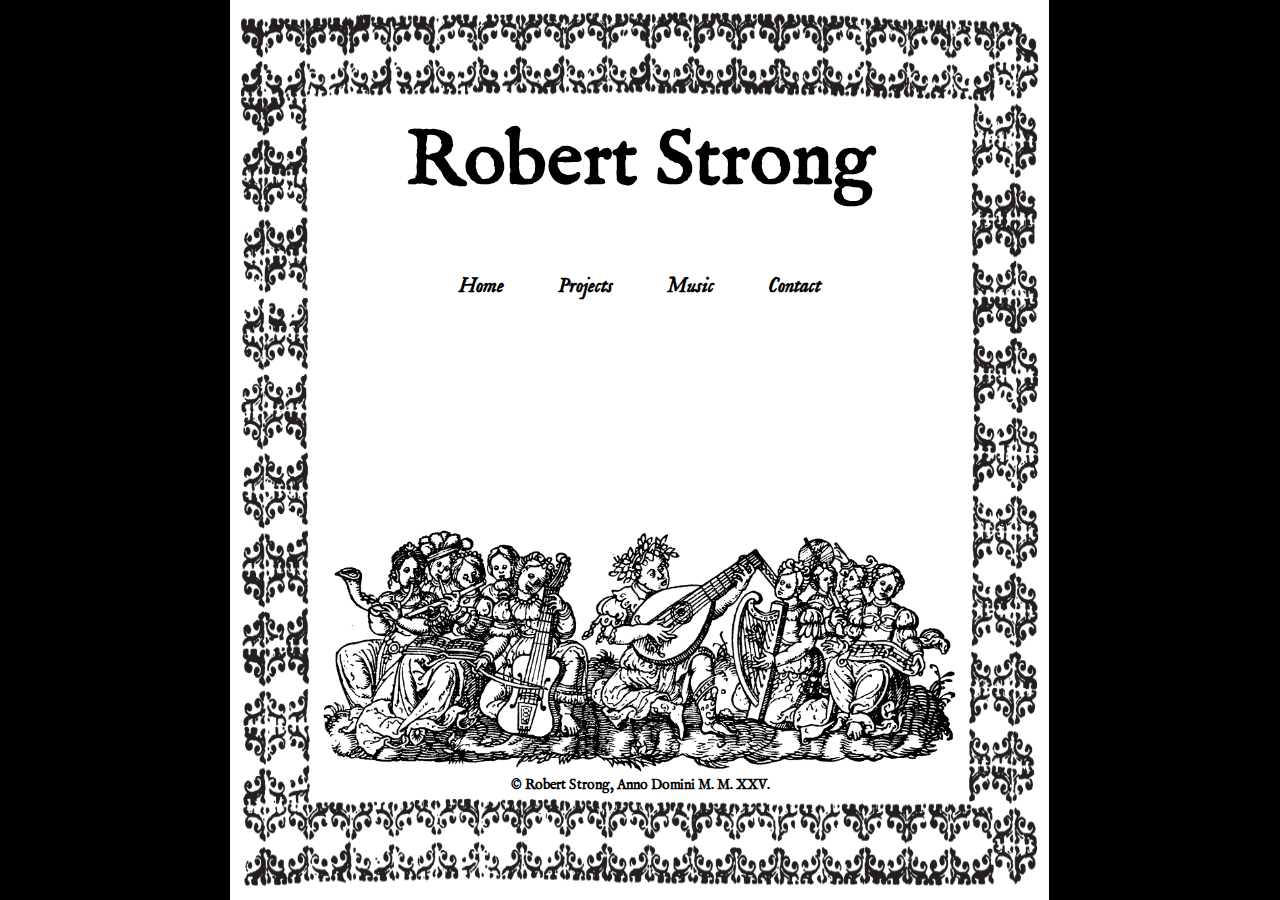
==== index.html @ 32176d9c "favicon" ====
<!DOCTYPE html>
<html lang="en"> 
<head>
    <title>Robert Strong</title>
    <link rel="icon" type="image/x-icon" href="./favicon.ico">

    <meta charset="utf-8">
    <meta http-equiv="X-UA-Compatible" content="IE=edge">
    <meta name="viewport" content="width=device-width, initial-scale=1.0">
    <meta name="keywords" content="Robert Strong">
    <meta name="description" content="Guitarist, Concertinist & Designer">

    <link rel="icon" href="favicon.ico" type="image/x-icon">
    <link rel="stylesheet" href="style.css">
</head>

<body>
  <div id="main">
    <div id="home">
      <h1 id="name">Robert Strong</h1>
      <nav id="header-main">
        <a href="index.html" class="navitem">Home</a>
        <a href="projects.html" class="navitem">Projects</a>
        <a href="music.html" class="navitem">Music</a>
        <a href="contact.html" class="navitem">Contact</a>
      </nav>
      <!-- <img src="img/lutenist.png" id="lutenist" /> -->
      <img src="img/musicians.png" id="musicians" alt="Musicians from Carminum pro Testudine Liber IIII"/>
      <img src="img/lutenist.png" id="lutenist" alt="Lutenist from Carminum pro Testudine Liber IIII"/>
    </div>
    <p id="footer">© Robert Strong, Anno Domini M. M. XXV.</p>
  </div>
</body>
---- style.css ----
@font-face {
  font-family: 'English';
  src: url(../fonts/IMFellEnglish-Regular.ttf);
}
@font-face {
  font-family: 'Italic';
  src: url(../fonts/IMFellEnglish-Italic.ttf);
}
html,body {
  border: none;
	margin: 0;
	padding: 0;
  background-color: black;
  font-family: 'English';
}
#main {
  width: 64vw;
  height: 100vh;
  margin: 0 auto;
  background-image: url("./img/bg2.png");
  background-repeat: no-repeat;
  background-size: 64vw 100vh;
}
#home {
  padding-top: 12vh;
}
#header {
  padding-top: 12.5vh;
  margin: 0;
  text-align: center;
  font-family: 'Italic';
}
.navitem {
  text-decoration: none;
  color: black;
  font-size:20px;
  margin: 0 2vw;
  font-weight: bold;
}
.navitem:hover {
  text-decoration: underline;
  color:#a50202;
  text-decoration-thickness: 2px;
}
.title {
  text-align: center;
  font-size: 5em;
  margin: -1vh 0 0;
}
.sub {
  margin: -2vh 0 0;
  text-align: center;
  font-family: 'Italic';
  font-size: 2em;
}
#footer {
  font-size: 14px;
  font-weight: bold;
  position: absolute;
  bottom: 10.25vh;
  margin-left: auto;
  margin-right: auto;
  left: 0;
  right: 0;
  text-align: center;
}

/* HOME PAGE */
#name {
  text-align: center;
  font-size: 6vw;
  margin: 0.5vh 0 0;
}
/* #subname {
  margin: -2vh 0 0;
  text-align: center;
  font-family: 'Italic';
  font-size: 1.5vw;
} */
#header-main {
  margin-top: 7vh;
  text-align: center;
  font-family: 'Italic';
}
#lutenist {
  width: 20vw;
  margin-top: 20vh;
  display: block;
  margin-left: auto;
  margin-right: auto;
}
#musicians {
  width: 50vw;
  position: absolute;
  margin-inline: auto; 
  left: 0;
  right: 0;
  bottom: 13.85vh;
  margin-bottom: 0;
  display: block;
  margin-left: auto;
  margin-right: auto;
}
#lutenist {
  display: none;
}

/* CURRENT PAGE */
.curr {
  text-decoration: underline;
  text-decoration-thickness: 2px;
}

/* PROJECTS */
#projects {
  width: 50vw;
  height: 68vh;
  margin: 2.5vh auto 0;
  display: grid;
  grid-template-columns: 20vw 20vw;
  column-gap: 3vw;
  justify-content: center;
}
.projImg {
  width: 20vw;
  margin: 0;
}
.projTitle {
  text-align: center;
  font-size:16px;
  margin: 0;
  padding:.5vh 0 1vh;
  border-bottom: 2px black solid;
  font-weight: bold;
}
.projLink {
  text-decoration: none;
  color: black;
  height: 0;
}
.projLink:hover {
  text-decoration:underline;
  text-decoration-thickness: 2px;
  color:#a50202;
}
.cblog {
  border: 0px solid black;
}

.project {
  width: 100%;
  height: 100%;
  display: table;
  z-index: 10;
  position: relative;
}
.projLink:hover .overlay {
  opacity: 1;
}
.overlay {
  position: absolute;
  height: 11.25vw;
  width: 20vw;
  top: 0;
  bottom: 0;
  left: 0;
  right: 0;
  opacity: 0;
  background-color: rgba(0, 0, 0, 0.8);
}
.text {
  height: 11.25vw;
  width: 19vw;
  margin: 5% auto;
  color: white;
  font-size: 18px;
  font-family: 'Italic';
}
.illuminatedTerm {
  z-index: 100;
  color:rgb(228, 47, 47);
}
.illuminatedTerm:hover {
  text-decoration: underline;
  text-decoration-thickness: 2px;
}

/* GUITARS */
#guitarImgs {
  display: flex;
  justify-content: center;

  margin: 0;
}
.guitarImg {
  height:65vh;
  margin: 2vh auto;
  float: right;
}
#hoverZoom {
  position: absolute;
  align-self: end;
  margin-bottom:.5vh;
  color:black;
  opacity: 1;
  z-index: 1;
  font-weight: bold;
  pointer-events: none;
}
.zoom-span {
  z-index: 0;
}

/* MUSIC */
#music {
  max-width: fit-content;
  width: 50vw;
  height: 68vh;
  display: grid;
  grid-template-columns: 20vw 20vw;
  grid-template-rows: 14vh;
  column-gap: 3vw;
  justify-content: center;
  margin: 2vh auto;
  font-size: 18px;
  text-decoration-thickness: 1px;
  line-height: 24px;
}
#guitar {
  margin: 0 auto;
}
#concertina {
  margin: 0 auto;
}
.music-head {
  font-weight: bold;
  text-decoration: underline;
  text-decoration-thickness: 2px;
}
.composer-name {
  font-weight: bold;
}
.music-download {
  color: #a50202;
  font-weight: 500;
  text-decoration: none;
}
.music-download:hover {
  text-decoration: underline;
  text-decoration-thickness: 2px;
}
.music-sub {
  margin-bottom: 2vh;
}

/* CONTACT */
#harmonia {
  width:25vw;
  position: absolute;
  margin-inline: auto; 
  left: 0;
  right: 0;
  bottom: 13.85vh;
  margin-bottom: 0;
  display: block;
  margin-left: auto;
  margin-right: auto;
}

@media only screen and (max-width: 1000px) {
  #main {
    width: 100vw;
    height: auto;
    min-height: 100vh;
    margin: 0 auto;
    background-image: none;
    background-color: white;
  }
  #musicians {
    display: none;
  }
  #lutenist {
    width: 100vw;
    position: absolute;
    margin-inline: auto; 
    left: 0;
    right: 0;
    bottom: 7vh;
    margin-top: 0;
    margin-bottom: 0;
    display: block;
    margin-left: auto;
    margin-right: auto;
  }
  #home {
    padding-top: 8vh;
  }
  #name {
    font-size: 3em;
  }
  #subname {
    margin: 1.3vh;
    font-size: 1.2em;
  }
  #header-main {
    margin-top: 2vh;
  }
  #header {
    padding-top: 4vh;
  }
  #footer {
    font-size: 3vw;
    bottom: 2vh;
  }
  .projfooter {
    position: relative !important;
    margin-bottom: 0 !important;
  }
  .navitem {
    font-size: 5vw;
  }
  /* PROJECTS */
  #projects {
    width: 72vw;
    height: auto;
    margin: 2.5vh auto;
    display: grid;
    grid-template-columns: 72vw;
    column-gap: 3vw;
    justify-content: center;
  }
  .project {
    margin-bottom:2vh;
  }
  .projImg {
    width: 72vw;
  }
  .projTitle {
    text-align: center;
    font-size: 4vw;
    margin: 0;
    padding:.5vh 0 1vh;
    border-bottom: 2px black solid;
    font-weight: bold;
  }
  .overlay {
    display: none;
  }
  .text {
    display: none;
  }
  #music {
    grid-template-columns: 95vw;
    grid-template-rows: auto;
    
  }
  #concertina {
    margin: 0;
  }
  .music-footer {
    display: none;
  }
}
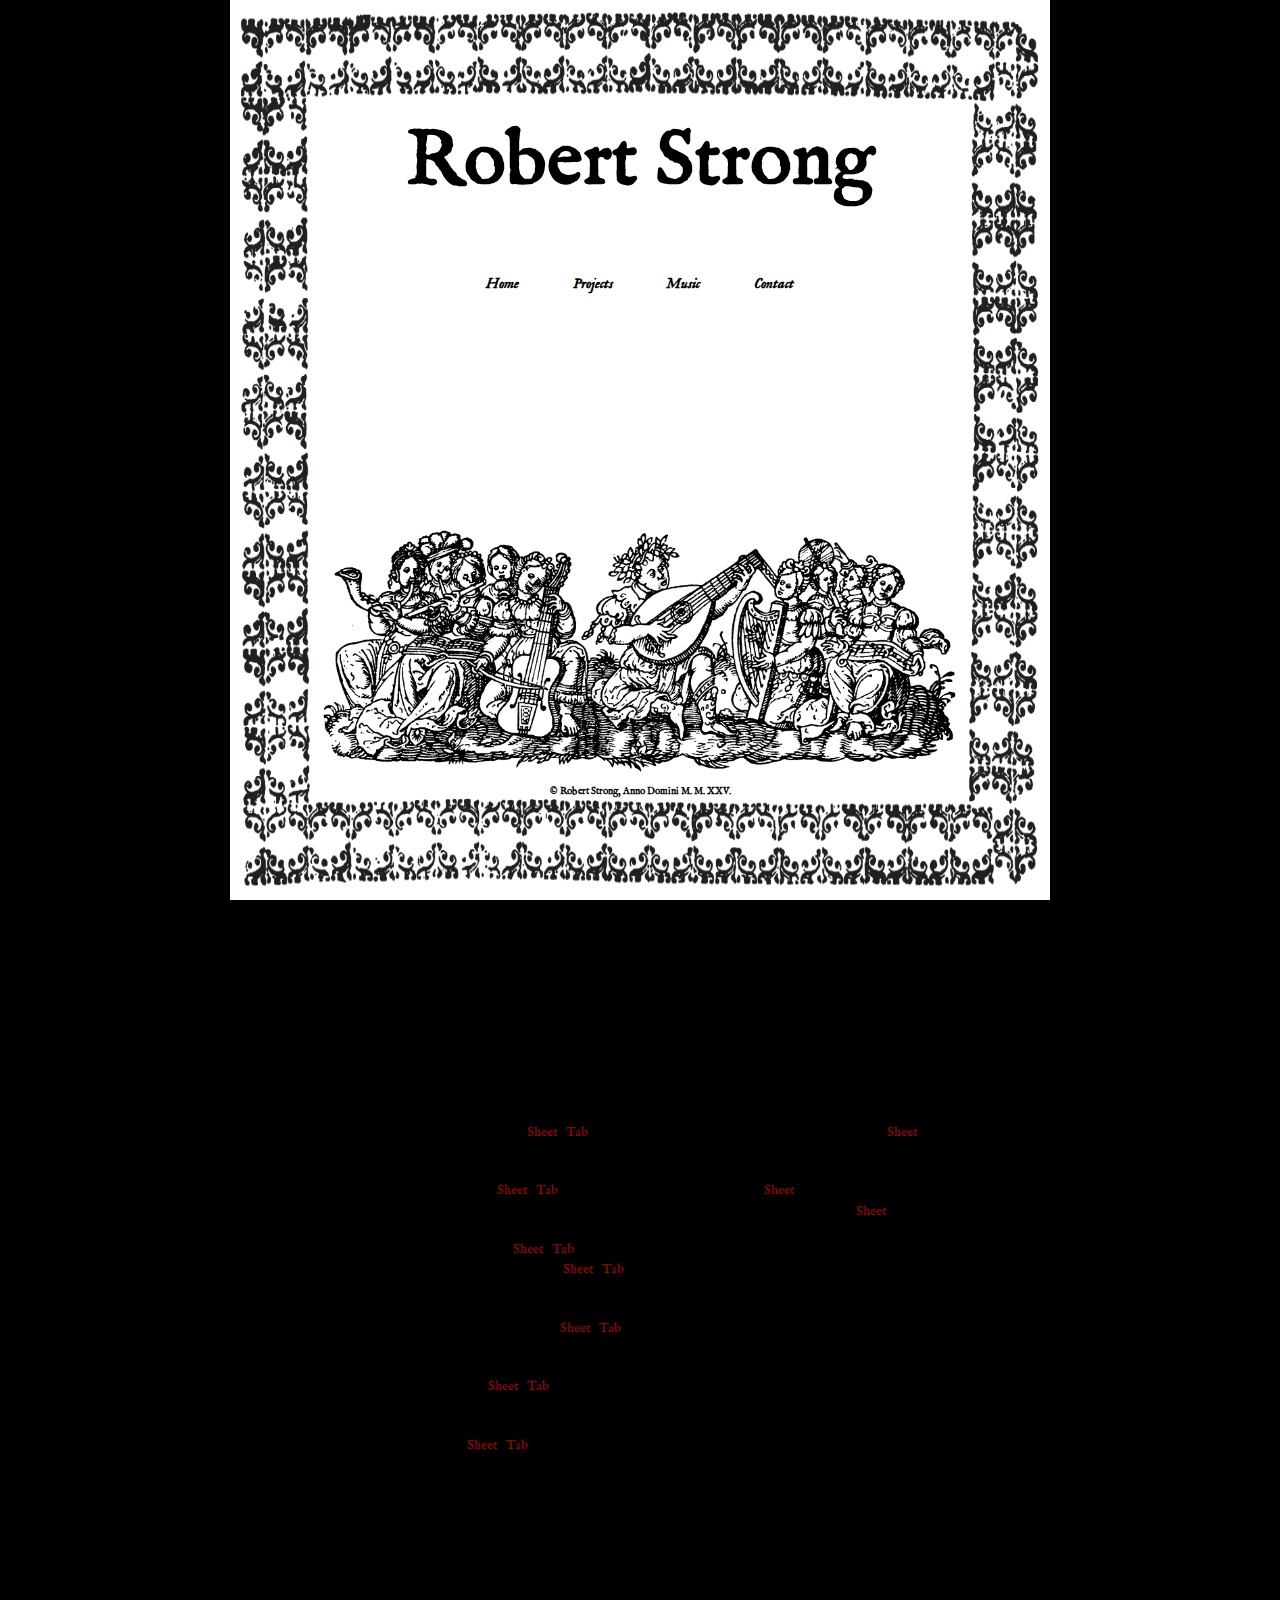
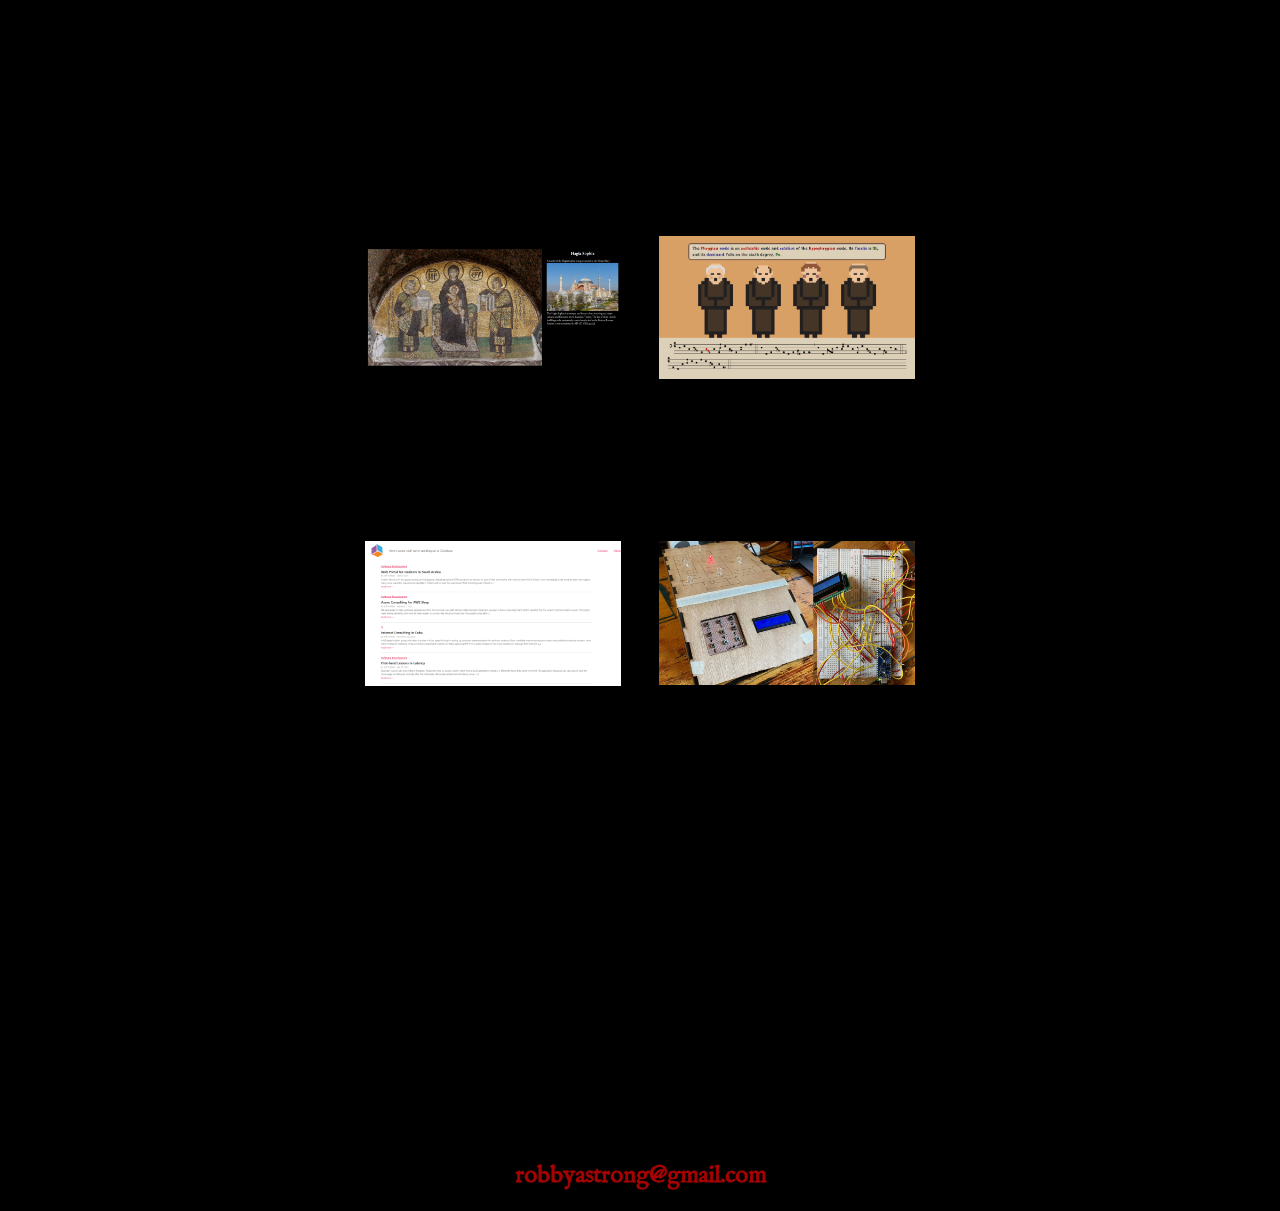
==== commit f6a42fb3: "one page" ====
--- a/index.html
+++ b/index.html
@@ -12,22 +12,124 @@
 
     <link rel="icon" href="favicon.ico" type="image/x-icon">
     <link rel="stylesheet" href="style.css">
+
+    <script defer src="js/jquery-3.7.1.min.js"></script>
+    <script defer src="js/main.js"></script>
 </head>
 
 <body>
   <div id="main">
-    <div id="home">
-      <h1 id="name">Robert Strong</h1>
-      <nav id="header-main">
-        <a href="index.html" class="navitem">Home</a>
-        <a href="projects.html" class="navitem">Projects</a>
-        <a href="music.html" class="navitem">Music</a>
-        <a href="contact.html" class="navitem">Contact</a>
-      </nav>
+    <div id="active-page">
+      <div id="home">
+        <h1 id="name">Robert Strong</h1>
+        <nav id="header-main">
+          <span class="home-nav navitem">Home</span><span class="proj-nav navitem">Projects</span><span class="music-nav navitem">Music</span><span class="contact-nav navitem">Contact</span>
+        </nav>
+          <!-- <img src="img/lutenist.png" id="lutenist" /> -->
+          <img src="img/musicians.png" id="musicians" alt="Musicians from Carminum pro Testudine Liber IIII"/>
+          <img src="img/lutenist.png" id="lutenist" alt="Lutenist from Carminum pro Testudine Liber IIII"/>   
+        </div>
+      </div>
+    <p id="footer">© Robert Strong, Anno Domini M. M. XXV.</p>
+  </div>
+</body>
+
+<div class="hidden" id="home-container">
+  <div id="home">
+    <h1 id="name">Robert Strong</h1>
+    <nav id="header-main">
+      <span class="home-nav navitem">Home</span><span class="proj-nav navitem">Projects</span><span class="music-nav navitem">Music</span><span class="contact-nav navitem">Contact</span>
+    </nav>
       <!-- <img src="img/lutenist.png" id="lutenist" /> -->
       <img src="img/musicians.png" id="musicians" alt="Musicians from Carminum pro Testudine Liber IIII"/>
-      <img src="img/lutenist.png" id="lutenist" alt="Lutenist from Carminum pro Testudine Liber IIII"/>
+      <img src="img/lutenist.png" id="lutenist" alt="Lutenist from Carminum pro Testudine Liber IIII"/>   
     </div>
-    <p id="footer">© Robert Strong, Anno Domini M. M. XXV.</p>
   </div>
-</body>+</div>
+
+<div id="music-container">
+  <nav id="header">
+    <span class="home-nav navitem">Home</span><span class="proj-nav navitem">Projects</span><span class="music-nav navitem curr">Music</span><span class="contact-nav navitem">Contact</span>
+  </nav>
+  <div id="music">
+    <div id="guitar">
+      <h2 class="music-head">Guitar</h2>
+        <div class="music-sub"><span class="composer-name">Chesnokov, Pavel</span>
+          <br>
+          • Тебе поем (We Praise Thee) | <a href="music/guitar-music/Chesnokov-We-Praise-Thee.pdf"  class="music-download">Sheet</a> | <a href="music/guitar-music/Chesnokov-We-Praise-Thee-tab.pdf"  class="music-download">Tab</a>
+          </div>
+          <div class="music-sub"><span class="composer-name">Chopin, Frédéric</span>
+              <br>
+              • Waltz Sostenuto, B.133 | <a href="music/guitar-music/chopin-b133.pdf"  class="music-download">Sheet</a> | <a href="music/guitar-music/chopin-b133-tab.pdf"  class="music-download">Tab</a>
+          </div>
+          <div class="music-sub"><span class="composer-name">Gretchaninoff, Aleksandr</span>
+              <br>
+              • Après le bal, Op.98 No.13 | <a href="music/guitar-music/Gretchaninoff-Après-le-bal.pdf"  class="music-download">Sheet</a> | <a href="music/guitar-music/Gretchaninoff-Après-le-bal-tab.pdf"  class="music-download">Tab</a>
+              <br>
+              • Que ne suis-je grand!, Op.98 No.15 | <a href="music/guitar-music/Que-ne-suis-je-grand!.pdf"  class="music-download">Sheet</a> | <a href="music/guitar-music/Que-ne-suis-je-grand!-tab.pdf"  class="music-download">Tab</a>
+          </div>
+          <div class="music-sub"><span class="composer-name">Monteverdi, Claudio</span>
+              <br>
+              • Chiome d'oro, bel thesoro, SV 143 | <a href="music/guitar-music/Monteverdi-SV-143.pdf"  class="music-download">Sheet</a> | <a href="music/guitar-music/Monteverdi-SV-143-tab.pdf"  class="music-download">Tab</a>
+          </div>
+          <div class="music-sub"><span class="composer-name">Mount & Blade — Jesse Hopkins</span>
+              <br>
+              • Lord's Hall Swadian | <a href="music/guitar-music/Lords-Hall-Swadian.pdf"  class="music-download">Sheet</a> | <a href="music/guitar-music/Lords-Hall-Swadian-tab.pdf"  class="music-download">Tab</a>
+          </div>
+          <div class="music-sub"><span class="composer-name">O'Carolan, Turlough</span>
+              <br>
+              • Eleanor Plunkett | <a href="music/guitar-music/eleanor-plunkett.pdf" class="music-download">Sheet</a> | <a href="music/guitar-music/eleanor-plunkett-tab.pdf"  class="music-download">Tab</a>
+      </div>
+    </div>
+    <div id="concertina">
+      <h2 class="music-head">Concertina</h2>
+      <div class="music-sub"><span class="composer-name">The Legend of Zelda</span>
+        <br>
+        • Shooting Gallery from Ocarina of Time | <a href="music/concertina-music/shooting-gallery-oot.pdf" class="music-download">Sheet</a>
+      </div>
+      <div class="music-sub"><span class="composer-name">Schubert, Franz</span>
+        <br>
+        • Ave Maria, D.839 | <a href="music/concertina-music/avemaria-schubert-concertina.pdf" class="music-download">Sheet</a>
+        <br>
+        • Ständchen (Serenade), D.957 No.4 | <a href="music/concertina-music/serenade-schubert-concertina.pdf" class="music-download">Sheet</a>
+      </div>
+  </div> 
+</div>
+
+<div id="projects-container">
+  <nav id="header">
+    <span class="home-nav navitem">Home</span><span class="proj-nav navitem curr">Projects</span><span class="music-nav navitem">Music</span><span class="contact-nav navitem">Contact</span>
+  </nav>
+  <div id="projects">
+    <div class="project"><a href="https://robbyae.github.io/hagia-sophia-mosaic/" target="_blank" class="projLink">
+        <img class="projImg" src="./img/hagia-sophia-mosaic.png" alt="Hagia Sophia Mosaic"/>
+        <div class=overlay><div class="text">A tech demo for a concept to improve a viewer's understanding of any art piece. Important elements are hoverable and clickable to display information. Created with HTML, CSS, JS, and Adobe Illustrator.</div></div>
+      <p class="projTitle">Interactive Hagia Sophia Mosaic</p>
+    </a></div>
+    <div class="project"><a href="https://cpu-gregorian-chant.com/" target="_blank" class="projLink">
+      <img class="projImg" src="./img/cpu-gregorian-chant-hero.png" alt="CPU Gregorian Chant"/>
+      <div class=overlay><div class="text">A website to procedurally generate and learn about medieval Gregorian chant in all eight church modes. Created with HTML, CSS, JS, Python, Tone.js, exsurge.js, and Pixelorama.<br>• (very fun and cool)</div></div>
+      <!-- <br>• <span href="github.com" class="illuminatedTerm">Github & Documentation</span> -->
+      <p class="projTitle">CPU Gregorian Chant</p>
+    </a></div>
+    <div class="project"><a href="https://blog.circlebox.com/" target="_blank" class="projLink">
+      <img class="projImg cblog" src="./img/circlebox.png" alt="Circlebox Company Blog"/>
+      <div class=overlay><div class="text">An original WordPress theme for the Circlebox company blog. Designed and developed with CSS and PHP.</div></div>
+      <!-- <span href="https://circlebox.com/" class="illuminatedTerm">Circlebox</span> -->
+      <p class="projTitle">Circlebox Company Blog</p>
+    </a></div>
+    <div class="project"><a href="https://www.instructables.com/Interactive-Map/" target="_blank" class="projLink">
+      <img class="projImg" src="./img/interactive-map.png" alt="Arduino Interactive Map"/>
+      <div class=overlay><div class="text">An interactive map to help the user locate specific rooms in a building. The user inputs a number and a light illuminates on the map. Physical enclosure fabricated with 3D modeling software/laser cutting. Circuit board designed and programmed with Arduino.</div></div>
+      <p class="projTitle">Interactive Map Built with Arduino</p>
+    </a></div>
+  </div>
+</div>
+
+<div id="contact-container">
+  <nav id="header">
+    <span class="home-nav navitem">Home</span><span class="proj-nav navitem">Projects</span><span class="music-nav navitem">Music</span><span class="contact-nav navitem curr">Contact</span>
+  </nav>
+  <h2 style="text-align: center; margin-top:20vh; color:#a50202">robbyastrong@gmail.com</h2>
+  <!-- <img id="harmonia" src="img/harmonia-est-disordia-concors.png"/> -->
+</div>--- a/style.css
+++ b/style.css
@@ -18,6 +18,7 @@
   height: 100vh;
   margin: 0 auto;
   background-image: url("./img/bg2.png");
+  background-color: white;
   background-repeat: no-repeat;
   background-size: 64vw 100vh;
 }
@@ -33,14 +34,15 @@
 .navitem {
   text-decoration: none;
   color: black;
-  font-size:20px;
-  margin: 0 2vw;
+  font-size:1.15vw;
+  margin: 0 2.1vw;
   font-weight: bold;
 }
 .navitem:hover {
   text-decoration: underline;
   color:#a50202;
   text-decoration-thickness: 2px;
+  cursor:pointer;
 }
 .title {
   text-align: center;
@@ -54,7 +56,7 @@
   font-size: 2em;
 }
 #footer {
-  font-size: 14px;
+  font-size: .76vw;
   font-weight: bold;
   position: absolute;
   bottom: 10.25vh;
@@ -127,7 +129,7 @@
 }
 .projTitle {
   text-align: center;
-  font-size:16px;
+  font-size: 1vw;
   margin: 0;
   padding:.5vh 0 1vh;
   border-bottom: 2px black solid;
@@ -173,7 +175,7 @@
   width: 19vw;
   margin: 5% auto;
   color: white;
-  font-size: 18px;
+  font-size: 1.1vw;
   font-family: 'Italic';
 }
 .illuminatedTerm {
@@ -217,14 +219,14 @@
   width: 50vw;
   height: 68vh;
   display: grid;
-  grid-template-columns: 20vw 20vw;
+  grid-template-columns: 22vw 22vw;
   grid-template-rows: 14vh;
-  column-gap: 3vw;
+  column-gap: 1vw;
   justify-content: center;
   margin: 2vh auto;
-  font-size: 18px;
+  font-size: 1vw;
   text-decoration-thickness: 1px;
-  line-height: 24px;
+  line-height: 2.25vh;
 }
 #guitar {
   margin: 0 auto;
@@ -360,4 +362,8 @@
   .music-footer {
     display: none;
   }
+}
+
+.hidden {
+  display:none;
 }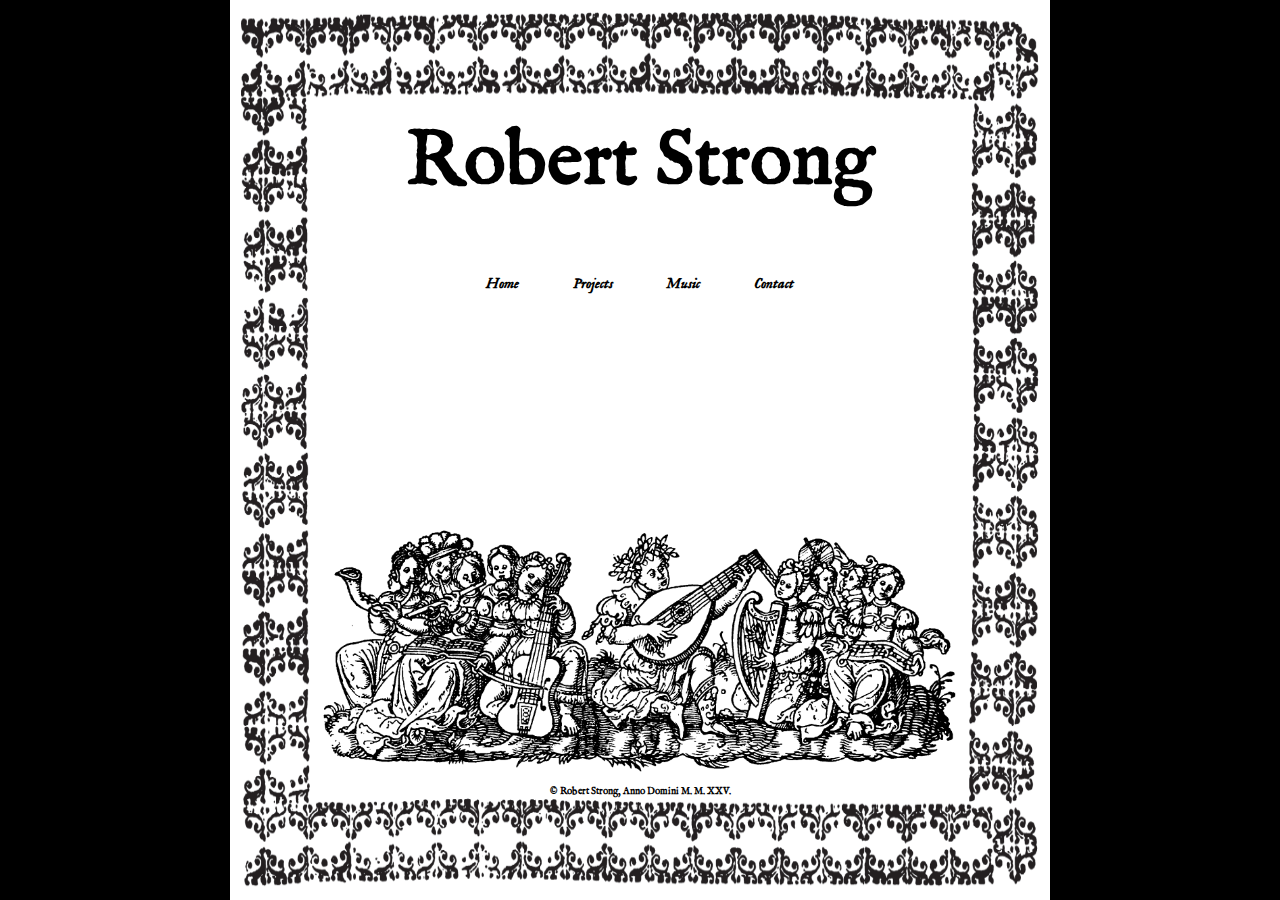
==== commit 7dcaeb9c: "e" ====
--- a/index.html
+++ b/index.html
@@ -19,18 +19,20 @@
 
 <body>
   <div id="main">
-    <div id="active-page">
-      <div id="home">
-        <h1 id="name">Robert Strong</h1>
-        <nav id="header-main">
-          <span class="home-nav navitem">Home</span><span class="proj-nav navitem">Projects</span><span class="music-nav navitem">Music</span><span class="contact-nav navitem">Contact</span>
-        </nav>
-          <!-- <img src="img/lutenist.png" id="lutenist" /> -->
-          <img src="img/musicians.png" id="musicians" alt="Musicians from Carminum pro Testudine Liber IIII"/>
-          <img src="img/lutenist.png" id="lutenist" alt="Lutenist from Carminum pro Testudine Liber IIII"/>   
+    <div class="flex">
+      <div id="active-page">
+        <div id="home">
+          <h1 id="name">Robert Strong</h1>
+          <nav id="header-main">
+            <span class="home-nav navitem">Home</span><span class="proj-nav navitem">Projects</span><span class="music-nav navitem">Music</span><span class="contact-nav navitem">Contact</span>
+          </nav>
+            <!-- <img src="img/lutenist.png" id="lutenist" /> -->
+            <img src="img/musicians.png" id="musicians" alt="Musicians from Carminum pro Testudine Liber IIII"/>
+            <img src="img/lutenist.png" id="lutenist" alt="Lutenist from Carminum pro Testudine Liber IIII"/>   
+          </div>
         </div>
-      </div>
-    <p id="footer">© Robert Strong, Anno Domini M. M. XXV.</p>
+      <p id="footer">© Robert Strong, Anno Domini M. M. XXV.</p>
+    </div>
   </div>
 </body>
 
@@ -47,7 +49,7 @@
   </div>
 </div>
 
-<div id="music-container">
+<div class="hidden" id="music-container">
   <nav id="header">
     <span class="home-nav navitem">Home</span><span class="proj-nav navitem">Projects</span><span class="music-nav navitem curr">Music</span><span class="contact-nav navitem">Contact</span>
   </nav>
@@ -93,10 +95,14 @@
         <br>
         • Ständchen (Serenade), D.957 No.4 | <a href="music/concertina-music/serenade-schubert-concertina.pdf" class="music-download">Sheet</a>
       </div>
-  </div> 
+      <div class="music-sub"><span class="composer-name">Scottish Traditional</span>
+        <br>
+        • The Lothian Lassie, or Last May a braw Wooer | <a href="music/concertina-music/lothian-lassie-concertina.pdf" class="music-download">Sheet</a>
+      </div>
+  </div>
 </div>
 
-<div id="projects-container">
+<div class="hidden" id="projects-container">
   <nav id="header">
     <span class="home-nav navitem">Home</span><span class="proj-nav navitem curr">Projects</span><span class="music-nav navitem">Music</span><span class="contact-nav navitem">Contact</span>
   </nav>
@@ -126,7 +132,7 @@
   </div>
 </div>
 
-<div id="contact-container">
+<div class="hidden" id="contact-container">
   <nav id="header">
     <span class="home-nav navitem">Home</span><span class="proj-nav navitem">Projects</span><span class="music-nav navitem">Music</span><span class="contact-nav navitem curr">Contact</span>
   </nav>
--- a/style.css
+++ b/style.css
@@ -58,10 +58,10 @@
 #footer {
   font-size: .76vw;
   font-weight: bold;
-  position: absolute;
-  bottom: 10.25vh;
   margin-left: auto;
   margin-right: auto;
+  position: absolute;
+  bottom:10.25vh;
   left: 0;
   right: 0;
   text-align: center;
@@ -219,11 +219,11 @@
   width: 50vw;
   height: 68vh;
   display: grid;
-  grid-template-columns: 22vw 22vw;
+  grid-template-columns: 24vw 24vw;
   grid-template-rows: 14vh;
-  column-gap: 1vw;
+  column-gap: .5vw;
   justify-content: center;
-  margin: 2vh auto;
+  margin: 2vh auto 0;
   font-size: 1vw;
   text-decoration-thickness: 1px;
   line-height: 2.25vh;
@@ -287,7 +287,7 @@
     margin-inline: auto; 
     left: 0;
     right: 0;
-    bottom: 7vh;
+    bottom: 10vh;
     margin-top: 0;
     margin-bottom: 0;
     display: block;
@@ -310,16 +310,17 @@
   #header {
     padding-top: 4vh;
   }
-  #footer {
-    font-size: 3vw;
-    bottom: 2vh;
-  }
+
   .projfooter {
     position: relative !important;
     margin-bottom: 0 !important;
   }
   .navitem {
-    font-size: 5vw;
+    font-size:6vw;
+    white-space: pre;
+  }
+  .home-nav {
+    display: none;
   }
   /* PROJECTS */
   #projects {
@@ -351,10 +352,23 @@
   .text {
     display: none;
   }
+  #footer {
+    font-size: 3.5vw;
+    position: inherit;
+  }
   #music {
-    grid-template-columns: 95vw;
+    height: auto;
+    grid-template-columns: 90vw;
     grid-template-rows: auto;
-    
+    width: auto;
+    font-size: 4.4vw;
+    line-height: 1.15;
+  }
+  .music-head {
+    margin: 0 0 1vh;
+  }
+  #guitar {
+    margin: 0;
   }
   #concertina {
     margin: 0;
@@ -366,4 +380,15 @@
 
 .hidden {
   display:none;
+}
+
+.flex {
+  display: flex;
+  min-height: 100vh;
+  flex-direction: column;
+  justify-content: space-between;
+}
+
+.mobile-nav {
+  display:none;
 }